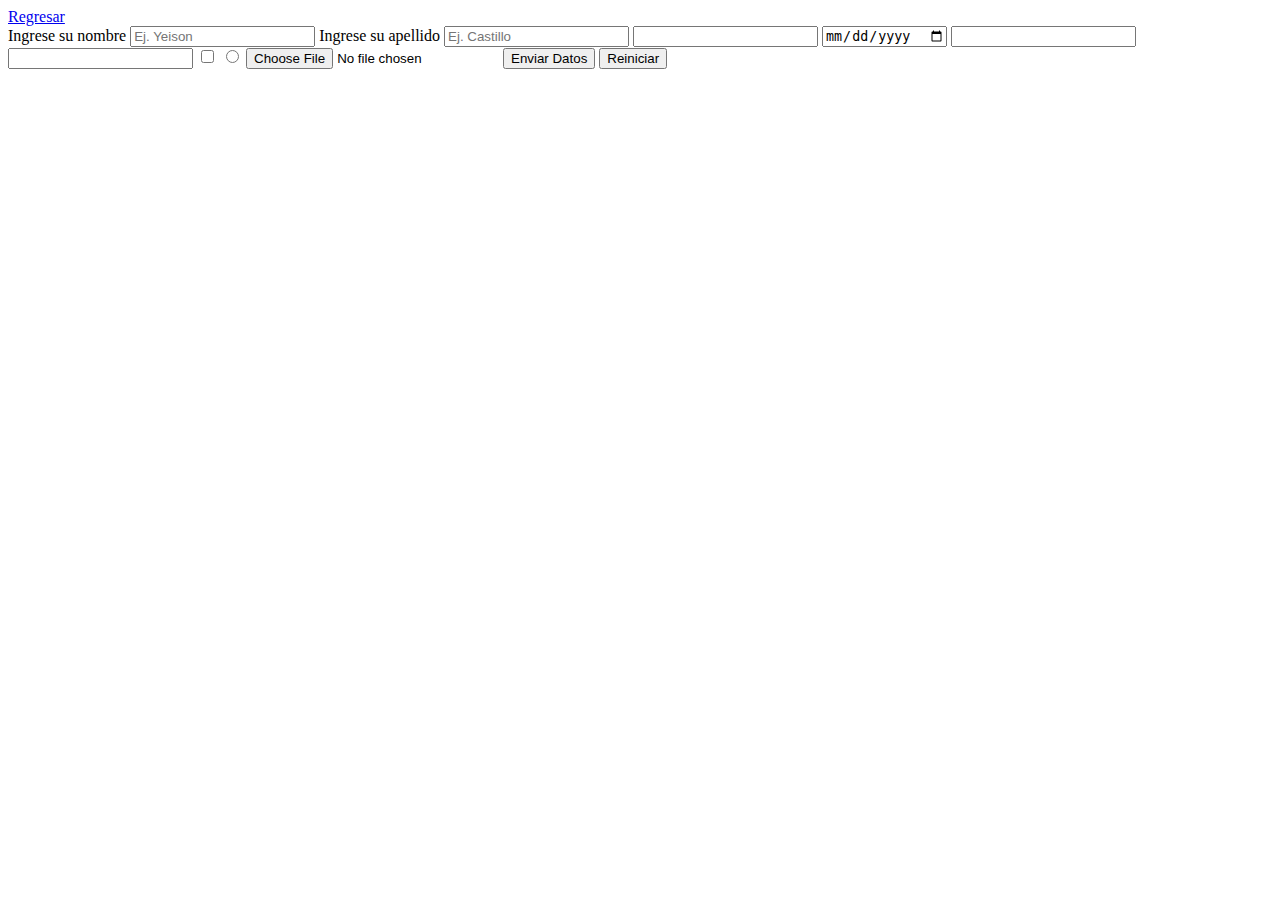
==== formulario.html @ 4d8f5f61 "Agregar explicación de formularios" ====
<!DOCTYPE html>
<html lang="en">
<head>
    <meta charset="UTF-8">
    <meta http-equiv="X-UA-Compatible" content="IE=edge">
    <meta name="viewport" content="width=device-width, initial-scale=1.0">
    <title>formulario</title>
</head>
<body>
    <a href="./index.html">Regresar</a>
    <form>
        <label for="nombre">
           Ingrese su nombre 
           <input name="nombre" placeholder="Ej. Yeison"/>
        </label> 
        <label for="apellido">
           Ingrese su apellido 
            <input name="apellido" placeholder="Ej. Castillo"/>
         </label>  
         <input type="number"/>
         <input type="date"/>  
         <input type="email"/>
         <input type="password""/>
         <input type="checkbox"/>
         <input type="radio"/>
         <input type="file"/>
         <button type="submit">Enviar Datos</button>
         <button type="reset"">Reiniciar</button>                       
    </form>
</body>
</html>
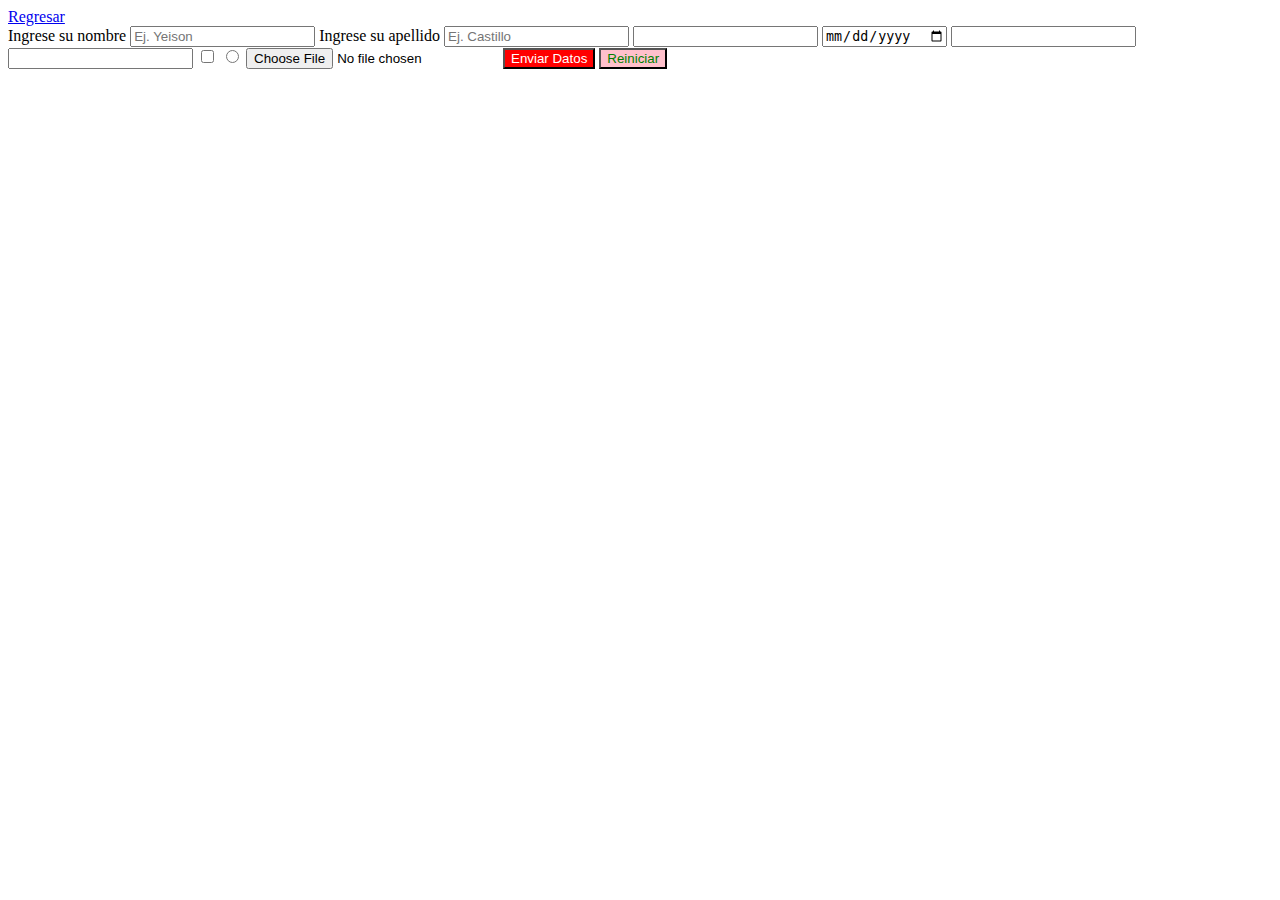
==== commit f0a81b3f: "Agregar explicación de estilos in line" ====
--- a/formulario.html
+++ b/formulario.html
@@ -24,8 +24,8 @@
          <input type="checkbox"/>
          <input type="radio"/>
          <input type="file"/>
-         <button type="submit">Enviar Datos</button>
-         <button type="reset"">Reiniciar</button>                       
+         <button type="submit" style="color: white; background-color: red;" ">Enviar Datos</button>
+         <button type="reset" style="color:green; background-color: pink;" ">Reiniciar</button>                       
     </form>
 </body>
 </html>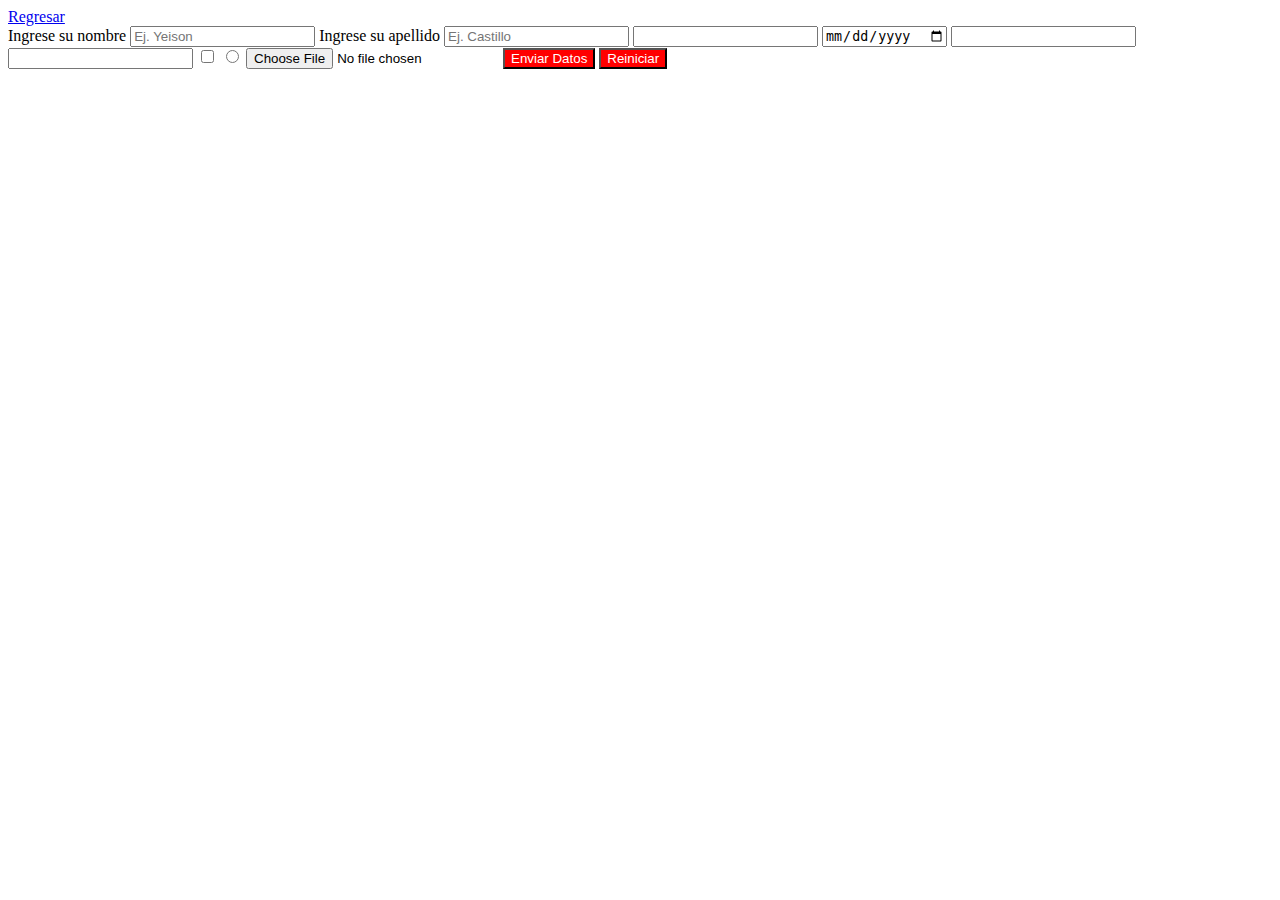
==== commit 3e9cea01: "Agregar estilos con etiquetas style" ====
--- a/formulario.html
+++ b/formulario.html
@@ -5,6 +5,12 @@
     <meta http-equiv="X-UA-Compatible" content="IE=edge">
     <meta name="viewport" content="width=device-width, initial-scale=1.0">
     <title>formulario</title>
+    <style>
+        button {
+            background-color: red;
+            color: white;
+        }
+    </style>
 </head>
 <body>
     <a href="./index.html">Regresar</a>
@@ -24,8 +30,8 @@
          <input type="checkbox"/>
          <input type="radio"/>
          <input type="file"/>
-         <button type="submit" style="color: white; background-color: red;" ">Enviar Datos</button>
-         <button type="reset" style="color:green; background-color: pink;" ">Reiniciar</button>                       
+         <button type="submit">Enviar Datos</button>
+         <button type="reset">Reiniciar</button>                       
     </form>
 </body>
 </html>